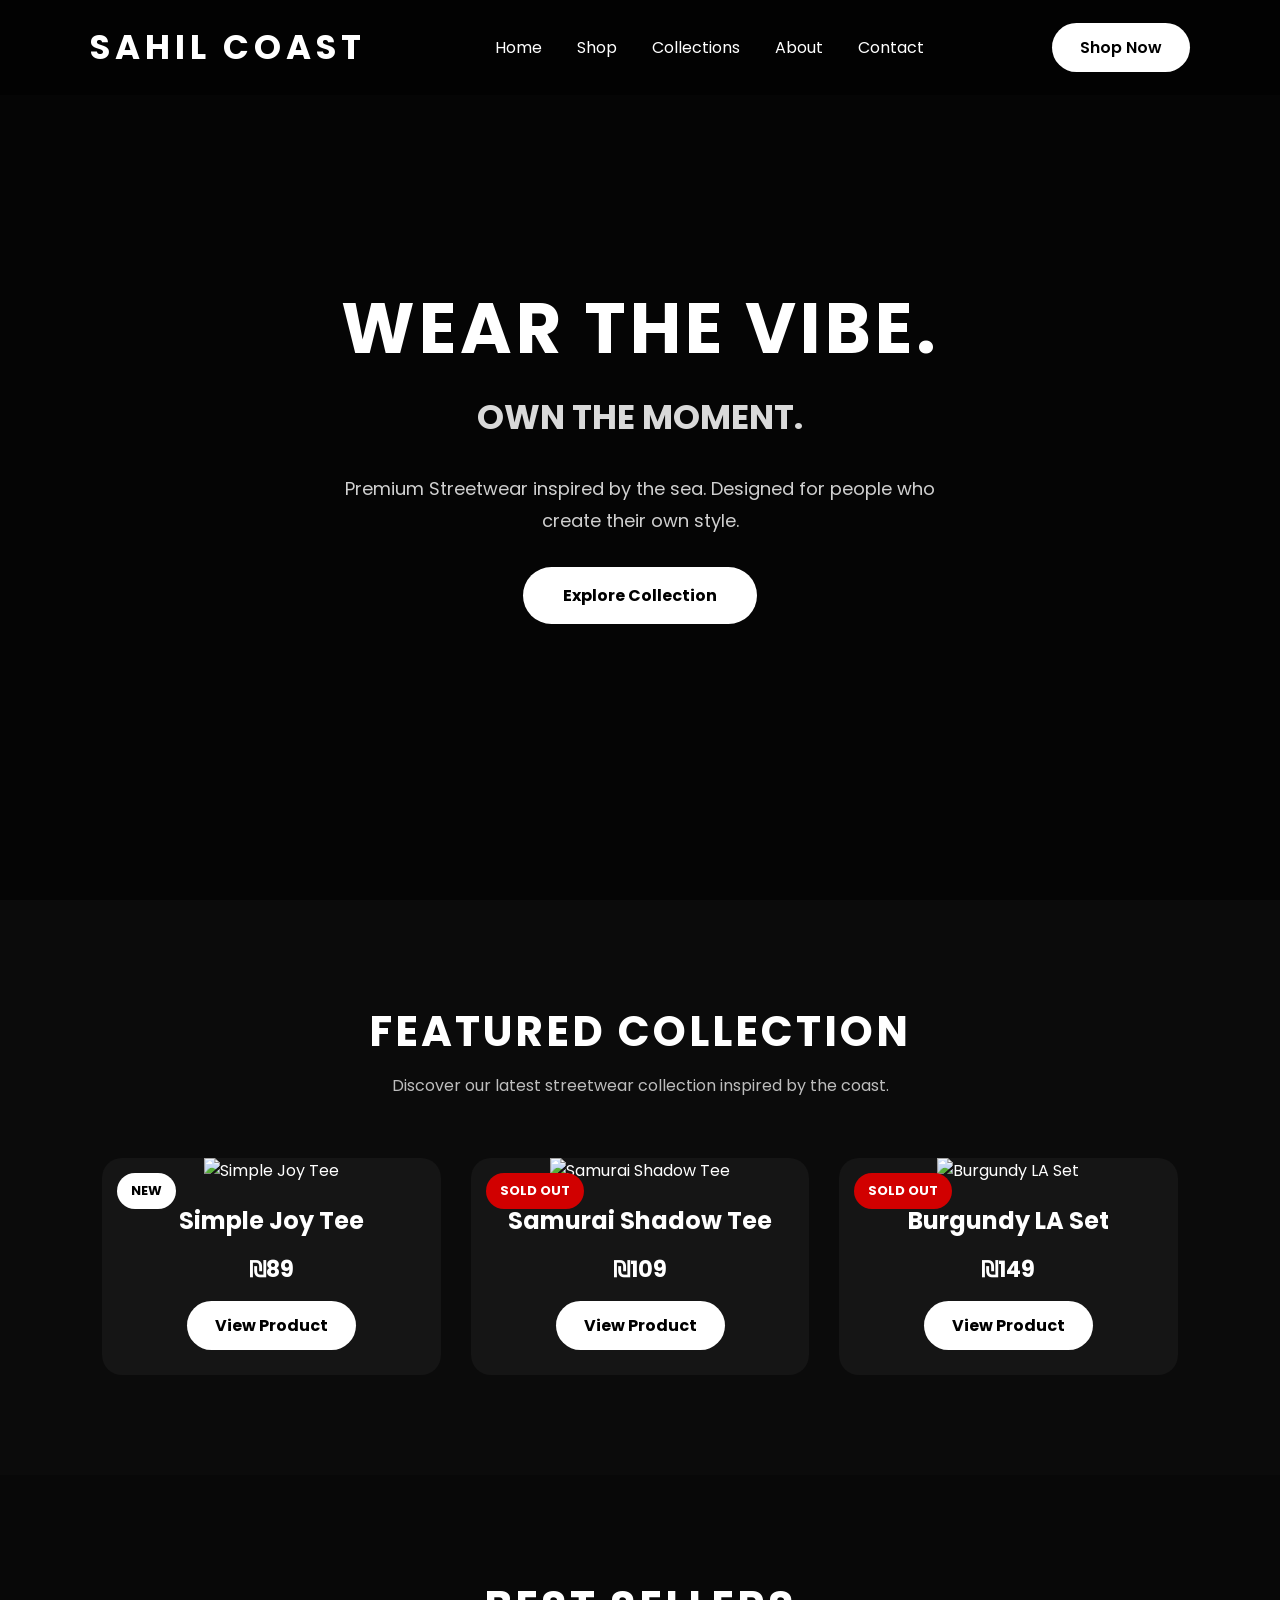
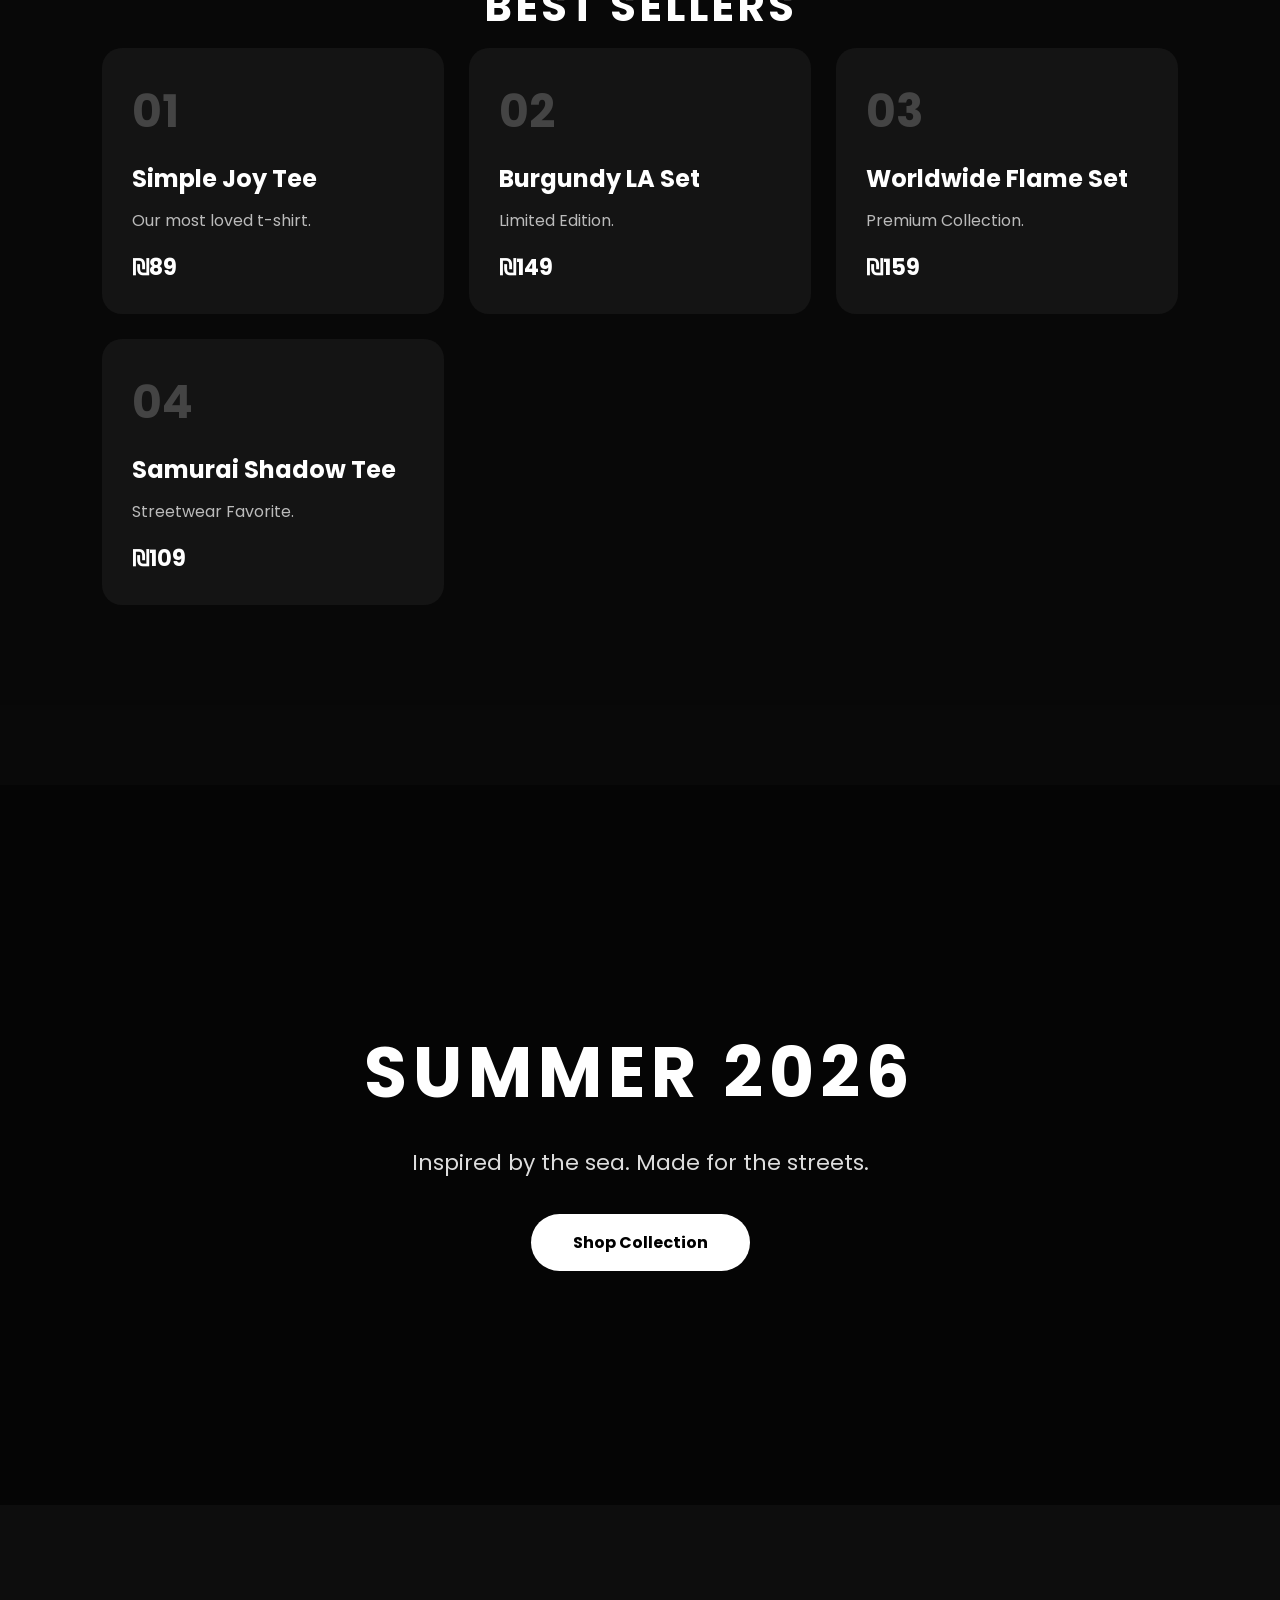
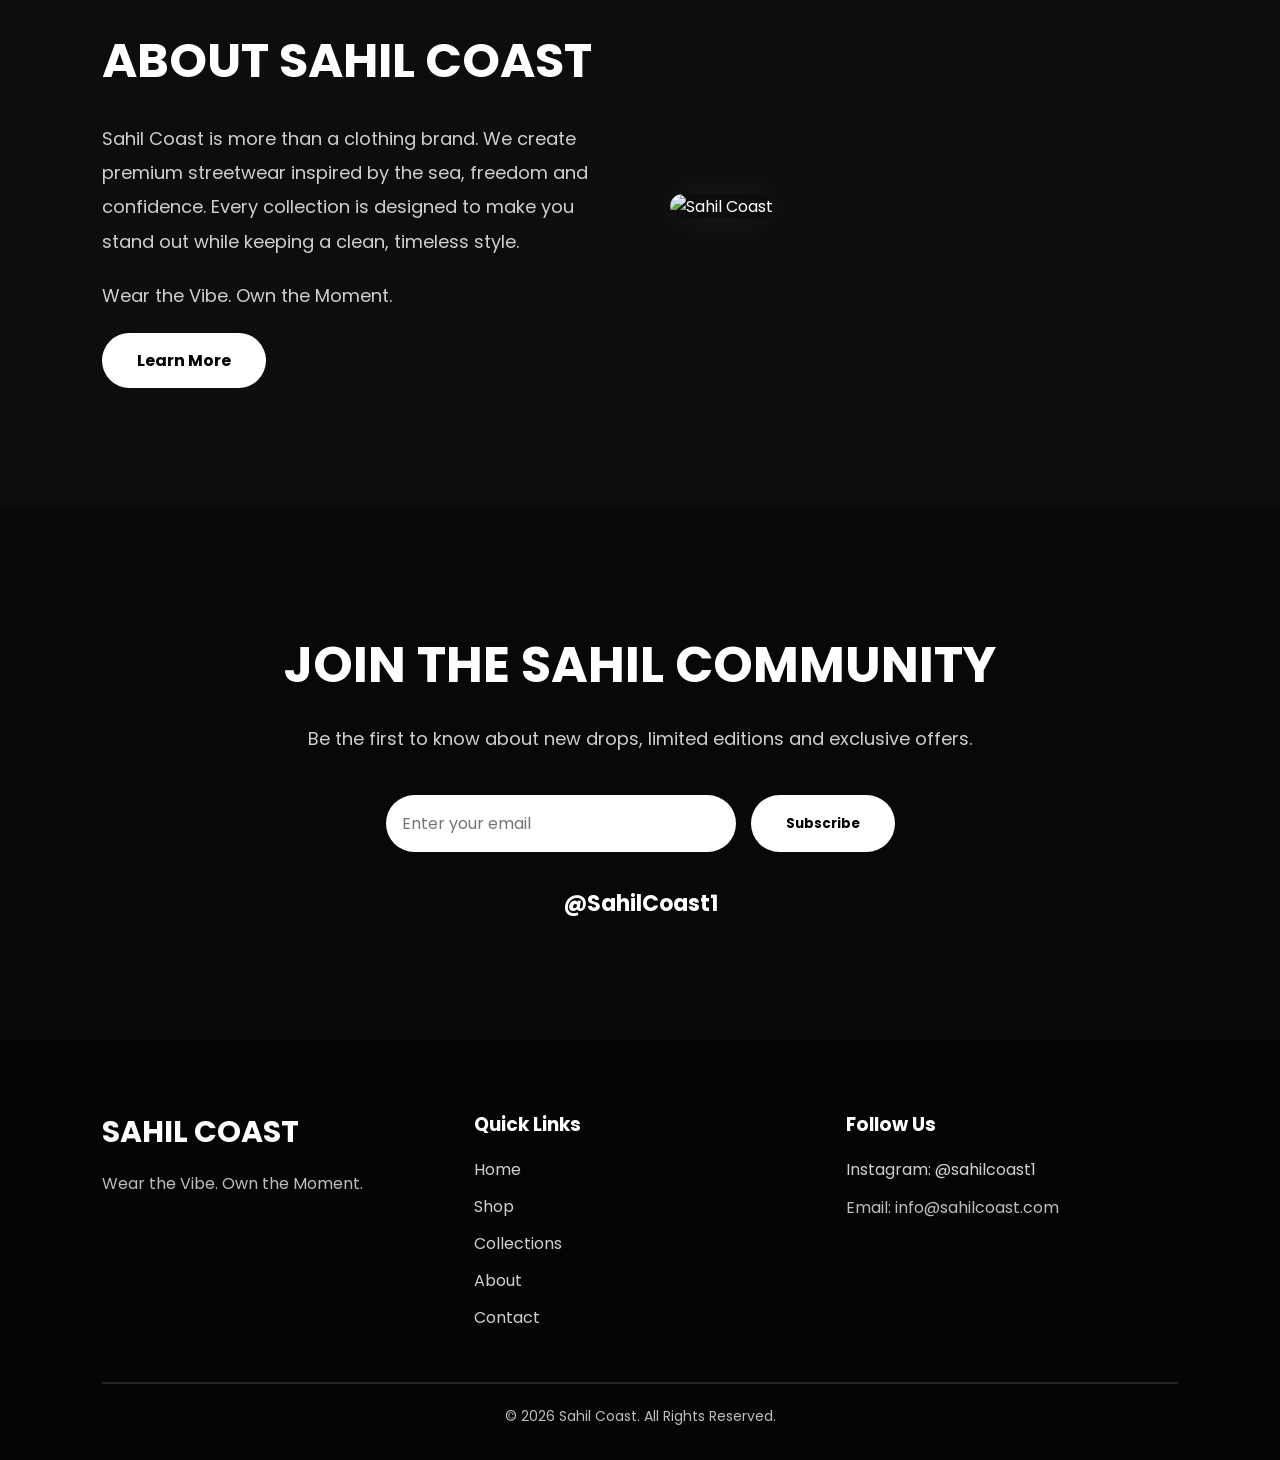
==== Index.html @ ac40639d "Create Index.html" ====
<!DOCTYPE html>
<html lang="en">

<head>
<meta charset="UTF-8">
<meta name="viewport" content="width=device-width, initial-scale=1.0">

<title>Sahil Coast | Wear the Vibe. Own the Moment.</title>

<link href="https://fonts.googleapis.com/css2?family=Poppins:wght@300;400;600;700&display=swap" rel="stylesheet">

<style>

*{
margin:0;
padding:0;
box-sizing:border-box;
font-family:'Poppins',sans-serif;
}

body{
background:#090909;
color:white;
overflow-x:hidden;
}


header{
position:fixed;
top:0;
left:0;
width:100%;
padding:22px 7%;
display:flex;
justify-content:space-between;
align-items:center;
background:rgba(0,0,0,.45);
backdrop-filter:blur(14px);
z-index:999;
}

.logo{

font-size:34px;
font-weight:700;
letter-spacing:5px;

}

.logo span{

color:#ffffff;

}

nav{

display:flex;
gap:35px;

}

nav a{

color:white;
text-decoration:none;
font-size:16px;
transition:.3s;

}

nav a:hover{

color:#cfcfcf;

}

.order-btn{

padding:12px 28px;
border-radius:40px;
background:white;
color:black;
text-decoration:none;
font-weight:600;
transition:.3s;

}

.order-btn:hover{

transform:scale(1.05);

}

</style>

</head>

<body>

<header>

<div class="logo">
SAHIL <span>COAST</span>
</div>

<nav>

<a href="index.html">Home</a>

<a href="shop.html">Shop</a>

<a href="collections.html">Collections</a>

<a href="about.html">About</a>

<a href="contact.html">Contact</a>

</nav>

<a class="order-btn" href="shop.html">

Shop Now

</a>

</header>
<section class="hero">

<video autoplay muted loop playsinline class="hero-video">

<source src="sea.mp4" type="video/mp4">

</video>

<div class="overlay"></div>

<div class="hero-content">

<h1>WEAR THE VIBE.</h1>

<h2>OWN THE MOMENT.</h2>

<p>

Premium Streetwear inspired by the sea.

Designed for people who create their own style.

</p>

<a href="shop.html" class="hero-btn">

Explore Collection

</a>

</div>

</section>

<style>

.hero{

height:100vh;

display:flex;

justify-content:center;

align-items:center;

position:relative;

overflow:hidden;

}

.hero-video{

position:absolute;

width:100%;

height:100%;

object-fit:cover;

z-index:-2;

}

.overlay{

position:absolute;

width:100%;

height:100%;

background:rgba(0,0,0,.45);

z-index:-1;

}

.hero-content{

text-align:center;

max-width:800px;

padding:20px;

}

.hero-content h1{

font-size:70px;

font-weight:700;

letter-spacing:4px;

}

.hero-content h2{

font-size:34px;

margin-top:10px;

color:#d9d9d9;

}

.hero-content p{

margin:30px auto;

font-size:18px;

line-height:1.8;

color:#d0d0d0;

max-width:650px;

}

.hero-btn{

display:inline-block;

padding:16px 40px;

background:white;

color:black;

text-decoration:none;

font-weight:bold;

border-radius:50px;

transition:.3s;

}

.hero-btn:hover{

transform:scale(1.05);

}

</style>
<section class="featured">

<h2 class="section-title">FEATURED COLLECTION</h2>

<p class="section-subtitle">
Discover our latest streetwear collection inspired by the coast.
</p>

<div class="featured-grid">

<div class="featured-card">

<div class="badge">NEW</div>

<img src="simplejoy1.jpg" alt="Simple Joy Tee">

<h3>Simple Joy Tee</h3>

<p class="price">₪89</p>

<a href="product.html" class="view-btn">
View Product
</a>

</div>

<div class="featured-card">

<div class="badge sold">SOLD OUT</div>

<img src="samurai1.jpg" alt="Samurai Shadow Tee">

<h3>Samurai Shadow Tee</h3>

<p class="price">₪109</p>

<a href="product.html" class="view-btn">
View Product
</a>

</div>

<div class="featured-card">

<div class="badge sold">SOLD OUT</div>

<img src="burgundy1.jpg" alt="Burgundy LA Set">

<h3>Burgundy LA Set</h3>

<p class="price">₪149</p>

<a href="product.html" class="view-btn">
View Product
</a>

</div>

</div>

</section>

<style>

.featured{

padding:100px 8%;

background:#0b0b0b;

}

.section-title{

text-align:center;

font-size:42px;

margin-bottom:10px;

letter-spacing:3px;

}

.section-subtitle{

text-align:center;

color:#bdbdbd;

margin-bottom:60px;

}

.featured-grid{

display:grid;

grid-template-columns:repeat(auto-fit,minmax(280px,1fr));

gap:30px;

}

.featured-card{

background:#151515;

border-radius:20px;

overflow:hidden;

text-align:center;

padding-bottom:25px;

transition:.35s;

position:relative;

}

.featured-card:hover{

transform:translateY(-8px);

}

.featured-card img{

width:100%;

height:380px;

object-fit:cover;

}

.badge{

position:absolute;

top:15px;

left:15px;

background:#ffffff;

color:#000;

padding:8px 14px;

border-radius:30px;

font-size:13px;

font-weight:bold;

}

.sold{

background:#d10000;

color:white;

}

.featured-card h3{

margin-top:20px;

font-size:24px;

}

.price{

font-size:22px;

margin:15px 0;

font-weight:bold;

}

.view-btn{

display:inline-block;

padding:12px 28px;

background:white;

color:black;

text-decoration:none;

border-radius:40px;

font-weight:bold;

transition:.3s;

}

.view-btn:hover{

transform:scale(1.05);

}

</style>
<section class="best-sellers">

<h2 class="section-title">BEST SELLERS</h2>

<div class="best-grid">

<div class="best-card">
<span class="number">01</span>
<h3>Simple Joy Tee</h3>
<p>Our most loved t-shirt.</p>
<span class="price">₪89</span>
</div>

<div class="best-card">
<span class="number">02</span>
<h3>Burgundy LA Set</h3>
<p>Limited Edition.</p>
<span class="price">₪149</span>
</div>

<div class="best-card">
<span class="number">03</span>
<h3>Worldwide Flame Set</h3>
<p>Premium Collection.</p>
<span class="price">₪159</span>
</div>

<div class="best-card">
<span class="number">04</span>
<h3>Samurai Shadow Tee</h3>
<p>Streetwear Favorite.</p>
<span class="price">₪109</span>
</div>

</div>

</section>

<style>

.best-sellers{

padding:100px 8%;

background:#080808;

}

.best-grid{

display:grid;

grid-template-columns:repeat(auto-fit,minmax(260px,1fr));

gap:25px;

}

.best-card{

background:#141414;

padding:30px;

border-radius:20px;

transition:.3s;

}

.best-card:hover{

transform:translateY(-8px);

}

.number{

font-size:45px;

font-weight:bold;

color:#444;

display:block;

margin-bottom:15px;

}

.best-card h3{

margin-bottom:12px;

font-size:24px;

}

.best-card p{

color:#bbb;

margin-bottom:18px;

}

.price{

font-size:22px;

font-weight:bold;

}

</style>
<section class="summer">

<div class="summer-overlay">

<h2>SUMMER 2026</h2>

<p>

Inspired by the sea.
Made for the streets.

</p>

<a href="shop.html" class="summer-btn">

Shop Collection

</a>

</div>

</section>

<style>

.summer{

height:80vh;

background:url("summer.jpg") center center/cover no-repeat;

display:flex;

justify-content:center;

align-items:center;

margin-top:80px;

position:relative;

}

.summer::before{

content:"";

position:absolute;

width:100%;

height:100%;

background:rgba(0,0,0,.45);

}

.summer-overlay{

position:relative;

text-align:center;

z-index:2;

}

.summer h2{

font-size:70px;

letter-spacing:6px;

margin-bottom:20px;

}

.summer p{

font-size:22px;

margin-bottom:35px;

color:#ddd;

}

.summer-btn{

display:inline-block;

padding:16px 42px;

background:white;

color:black;

text-decoration:none;

border-radius:50px;

font-weight:bold;

transition:.3s;

}

.summer-btn:hover{

transform:scale(1.08);

}

</style>
<section class="about">

<div class="about-text">

<h2>ABOUT SAHIL COAST</h2>

<p>

Sahil Coast is more than a clothing brand.

We create premium streetwear inspired by the sea, freedom and confidence.

Every collection is designed to make you stand out while keeping a clean, timeless style.

</p>

<p>

Wear the Vibe.
Own the Moment.

</p>

<a href="about.html" class="about-btn">

Learn More

</a>

</div>

<div class="about-image">

<img src="about.jpg" alt="Sahil Coast">

</div>

</section>

<style>

.about{

padding:120px 8%;

display:grid;

grid-template-columns:repeat(auto-fit,minmax(350px,1fr));

gap:60px;

align-items:center;

background:#0d0d0d;

}

.about-text h2{

font-size:48px;

margin-bottom:25px;

}

.about-text p{

line-height:1.9;

font-size:18px;

color:#cfcfcf;

margin-bottom:20px;

}

.about-btn{

display:inline-block;

padding:15px 35px;

background:white;

color:black;

text-decoration:none;

border-radius:40px;

font-weight:bold;

transition:.3s;

}

.about-btn:hover{

transform:scale(1.05);

}

.about-image img{

width:100%;

border-radius:20px;

box-shadow:0 0 40px rgba(255,255,255,.08);

}

</style>
<section class="community">

<h2>JOIN THE SAHIL COMMUNITY</h2>

<p>

Be the first to know about new drops, limited editions and exclusive offers.

</p>

<div class="newsletter">

<input type="email" placeholder="Enter your email">

<button>Subscribe</button>

</div>

<div class="social">

<a href="https://instagram.com/sahilcoast1" target="_blank">

@SahilCoast1

</a>

</div>

</section>

<style>

.community{

padding:120px 8%;

text-align:center;

background:#080808;

}

.community h2{

font-size:50px;

margin-bottom:20px;

}

.community p{

max-width:700px;

margin:auto;

font-size:18px;

color:#cfcfcf;

line-height:1.8;

margin-bottom:40px;

}

.newsletter{

display:flex;

justify-content:center;

flex-wrap:wrap;

gap:15px;

margin-bottom:35px;

}

.newsletter input{

width:350px;

max-width:90%;

padding:16px;

border:none;

border-radius:40px;

font-size:16px;

outline:none;

}

.newsletter button{

padding:16px 35px;

border:none;

border-radius:40px;

background:white;

color:black;

font-weight:bold;

cursor:pointer;

transition:.3s;

}

.newsletter button:hover{

transform:scale(1.05);

}

.social a{

color:white;

font-size:22px;

text-decoration:none;

font-weight:bold;

transition:.3s;

}

.social a:hover{

color:#d8d8d8;

}

</style>
<footer class="footer">

<div class="footer-container">

<div class="footer-logo">

<h2>SAHIL COAST</h2>

<p>Wear the Vibe. Own the Moment.</p>

</div>

<div class="footer-links">

<h3>Quick Links</h3>

<a href="index.html">Home</a>

<a href="shop.html">Shop</a>

<a href="collections.html">Collections</a>

<a href="about.html">About</a>

<a href="contact.html">Contact</a>

</div>

<div class="footer-contact">

<h3>Follow Us</h3>

<a href="https://instagram.com/sahilcoast1" target="_blank">

Instagram: @sahilcoast1

</a>

<p>Email: info@sahilcoast.com</p>

</div>

</div>

<hr>

<p class="copyright">

© 2026 Sahil Coast. All Rights Reserved.

</p>

</footer>

<style>

.footer{

background:#050505;

padding:70px 8% 30px;

}

.footer-container{

display:grid;

grid-template-columns:repeat(auto-fit,minmax(250px,1fr));

gap:40px;

margin-bottom:40px;

}

.footer h2{

font-size:30px;

margin-bottom:15px;

}

.footer h3{

margin-bottom:18px;

}

.footer a{

display:block;

color:#d0d0d0;

text-decoration:none;

margin-bottom:12px;

transition:.3s;

}

.footer a:hover{

color:white;

}

.footer p{

color:#bdbdbd;

line-height:1.8;

}

hr{

border:1px solid #222;

margin-bottom:20px;

}

.copyright{

text-align:center;

font-size:14px;

color:#777;

}

</style>

</body>
</html>
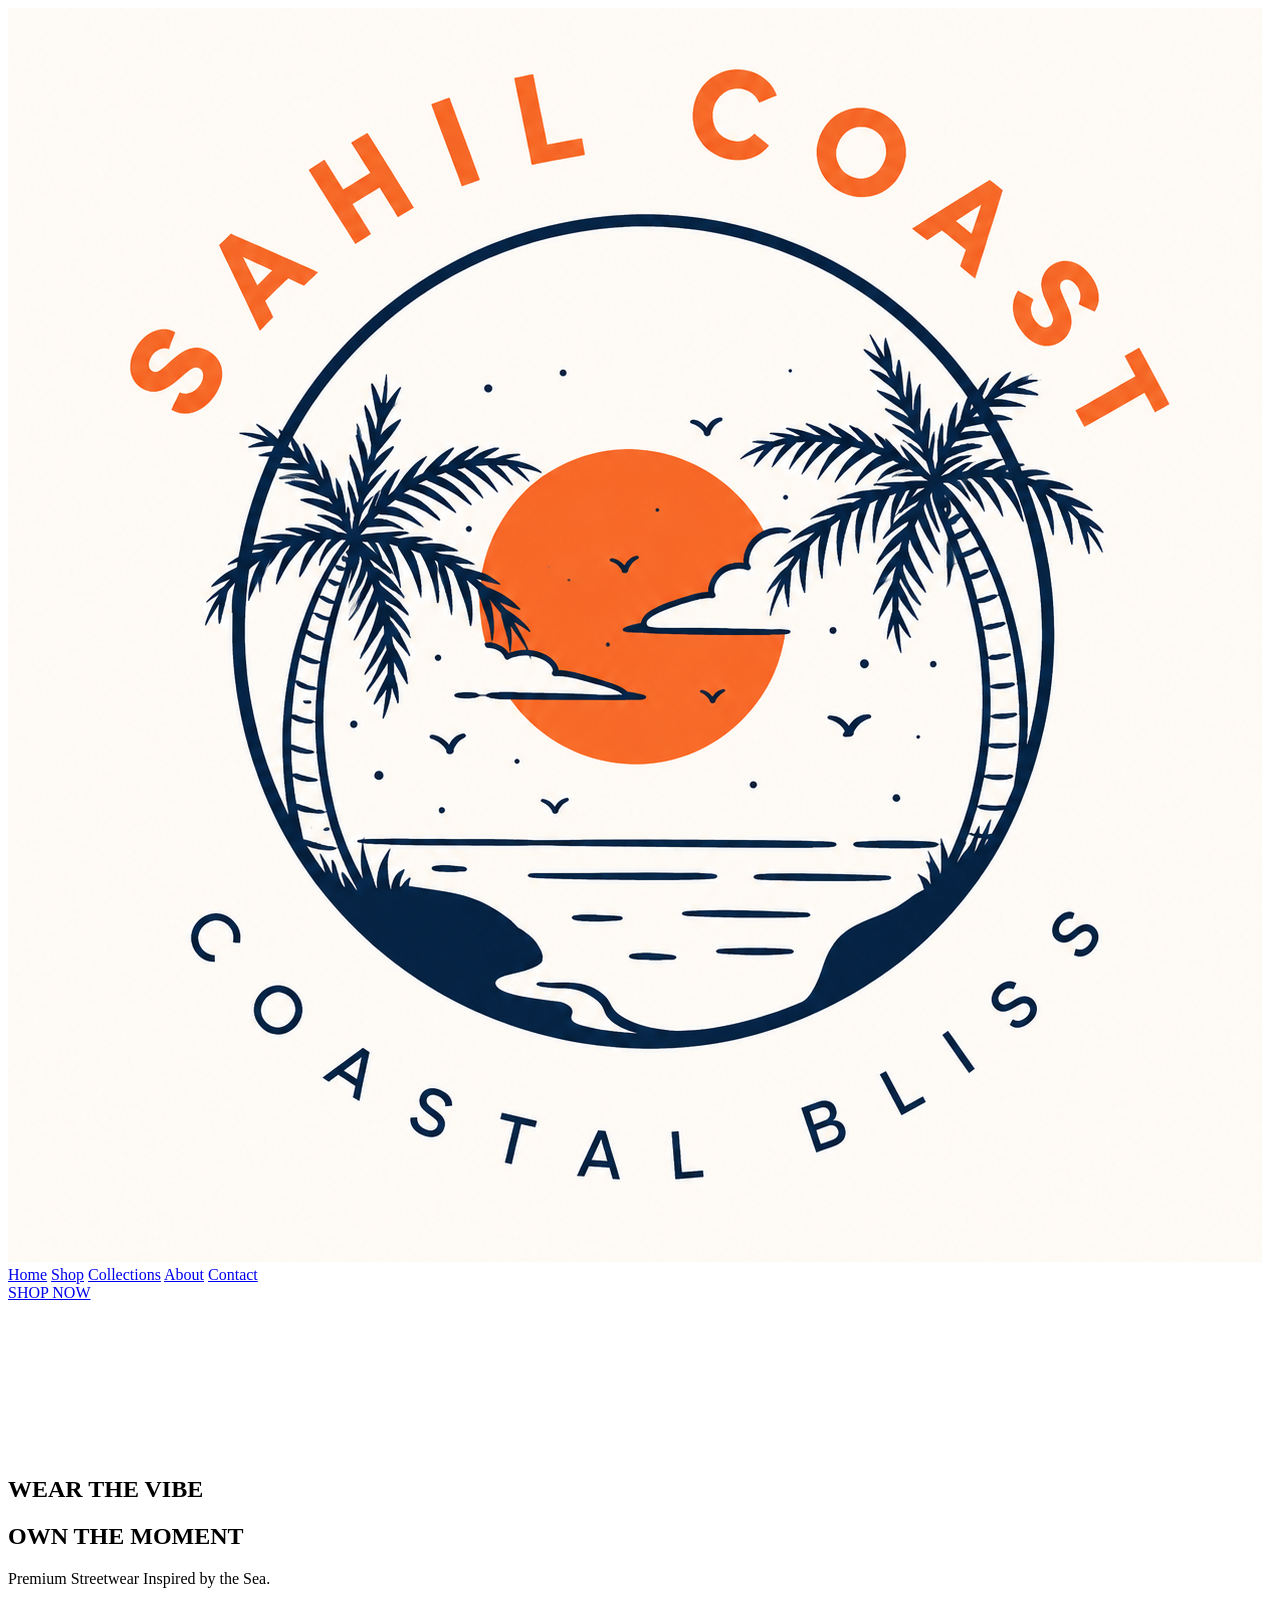
==== commit f41c0f1b: "Create Index.html" ====
--- a/Index.html
+++ b/Index.html
@@ -2,135 +2,63 @@
 <html lang="en">
 
 <head>
+
 <meta charset="UTF-8">
 <meta name="viewport" content="width=device-width, initial-scale=1.0">
 
 <title>Sahil Coast | Wear the Vibe. Own the Moment.</title>
 
-<link href="https://fonts.googleapis.com/css2?family=Poppins:wght@300;400;600;700&display=swap" rel="stylesheet">
+<link rel="preconnect" href="https://fonts.googleapis.com">
 
-<style>
+<link rel="preconnect" href="https://fonts.gstatic.com" crossorigin>
 
-*{
-margin:0;
-padding:0;
-box-sizing:border-box;
-font-family:'Poppins',sans-serif;
-}
+<link href="https://fonts.googleapis.com/css2?family=Poppins:wght@300;400;500;600;700;800&family=Bebas+Neue&display=swap" rel="stylesheet">
 
-body{
-background:#090909;
-color:white;
-overflow-x:hidden;
-}
-
-
-header{
-position:fixed;
-top:0;
-left:0;
-width:100%;
-padding:22px 7%;
-display:flex;
-justify-content:space-between;
-align-items:center;
-background:rgba(0,0,0,.45);
-backdrop-filter:blur(14px);
-z-index:999;
-}
-
-.logo{
-
-font-size:34px;
-font-weight:700;
-letter-spacing:5px;
-
-}
-
-.logo span{
-
-color:#ffffff;
-
-}
-
-nav{
-
-display:flex;
-gap:35px;
-
-}
-
-nav a{
-
-color:white;
-text-decoration:none;
-font-size:16px;
-transition:.3s;
-
-}
-
-nav a:hover{
-
-color:#cfcfcf;
-
-}
-
-.order-btn{
-
-padding:12px 28px;
-border-radius:40px;
-background:white;
-color:black;
-text-decoration:none;
-font-weight:600;
-transition:.3s;
-
-}
-
-.order-btn:hover{
-
-transform:scale(1.05);
-
-}
-
-</style>
+<link rel="stylesheet" href="style.css">
 
 </head>
 
 <body>
 
+<!-- HEADER -->
+
 <header>
 
 <div class="logo">
-SAHIL <span>COAST</span>
+
+<img src="F301E7F9-D0C0-44EE-8F2B-51620FB9A66B.png" alt="Sahil Coast">
+
 </div>
 
 <nav>
 
-<a href="index.html">Home</a>
+<a href="#">Home</a>
 
-<a href="shop.html">Shop</a>
+<a href="#">Shop</a>
 
-<a href="collections.html">Collections</a>
+<a href="#">Collections</a>
 
-<a href="about.html">About</a>
+<a href="#">About</a>
 
-<a href="contact.html">Contact</a>
+<a href="#">Contact</a>
 
 </nav>
 
-<a class="order-btn" href="shop.html">
+<a href="#" class="shop-btn">
 
-Shop Now
+SHOP NOW
 
 </a>
 
 </header>
+
+<!-- HERO -->
+
 <section class="hero">
 
-<video autoplay muted loop playsinline class="hero-video">
+<video autoplay muted loop playsinline>
 
-<source src="sea.mp4" type="video/mp4">
+<source src="watermark.mov" type="video/mp4">
 
 </video>
 
@@ -138,983 +66,30 @@
 
 <div class="hero-content">
 
-<h1>WEAR THE VIBE.</h1>
+<h1>
 
-<h2>OWN THE MOMENT.</h2>
+WEAR THE VIBE
+
+</h1>
+
+<h2>
+
+OWN THE MOMENT
+
+</h2>
 
 <p>
 
-Premium Streetwear inspired by the sea.
-
-Designed for people who create their own style.
+Premium Streetwear Inspired by the Sea.
 
 </p>
 
-<a href="shop.html" class="hero-btn">
+<a href="#offers" class="hero-btn">
 
-Explore Collection
+SHOP NOW
 
 </a>
 
 </div>
 
 </section>
-
-<style>
-
-.hero{
-
-height:100vh;
-
-display:flex;
-
-justify-content:center;
-
-align-items:center;
-
-position:relative;
-
-overflow:hidden;
-
-}
-
-.hero-video{
-
-position:absolute;
-
-width:100%;
-
-height:100%;
-
-object-fit:cover;
-
-z-index:-2;
-
-}
-
-.overlay{
-
-position:absolute;
-
-width:100%;
-
-height:100%;
-
-background:rgba(0,0,0,.45);
-
-z-index:-1;
-
-}
-
-.hero-content{
-
-text-align:center;
-
-max-width:800px;
-
-padding:20px;
-
-}
-
-.hero-content h1{
-
-font-size:70px;
-
-font-weight:700;
-
-letter-spacing:4px;
-
-}
-
-.hero-content h2{
-
-font-size:34px;
-
-margin-top:10px;
-
-color:#d9d9d9;
-
-}
-
-.hero-content p{
-
-margin:30px auto;
-
-font-size:18px;
-
-line-height:1.8;
-
-color:#d0d0d0;
-
-max-width:650px;
-
-}
-
-.hero-btn{
-
-display:inline-block;
-
-padding:16px 40px;
-
-background:white;
-
-color:black;
-
-text-decoration:none;
-
-font-weight:bold;
-
-border-radius:50px;
-
-transition:.3s;
-
-}
-
-.hero-btn:hover{
-
-transform:scale(1.05);
-
-}
-
-</style>
-<section class="featured">
-
-<h2 class="section-title">FEATURED COLLECTION</h2>
-
-<p class="section-subtitle">
-Discover our latest streetwear collection inspired by the coast.
-</p>
-
-<div class="featured-grid">
-
-<div class="featured-card">
-
-<div class="badge">NEW</div>
-
-<img src="simplejoy1.jpg" alt="Simple Joy Tee">
-
-<h3>Simple Joy Tee</h3>
-
-<p class="price">₪89</p>
-
-<a href="product.html" class="view-btn">
-View Product
-</a>
-
-</div>
-
-<div class="featured-card">
-
-<div class="badge sold">SOLD OUT</div>
-
-<img src="samurai1.jpg" alt="Samurai Shadow Tee">
-
-<h3>Samurai Shadow Tee</h3>
-
-<p class="price">₪109</p>
-
-<a href="product.html" class="view-btn">
-View Product
-</a>
-
-</div>
-
-<div class="featured-card">
-
-<div class="badge sold">SOLD OUT</div>
-
-<img src="burgundy1.jpg" alt="Burgundy LA Set">
-
-<h3>Burgundy LA Set</h3>
-
-<p class="price">₪149</p>
-
-<a href="product.html" class="view-btn">
-View Product
-</a>
-
-</div>
-
-</div>
-
-</section>
-
-<style>
-
-.featured{
-
-padding:100px 8%;
-
-background:#0b0b0b;
-
-}
-
-.section-title{
-
-text-align:center;
-
-font-size:42px;
-
-margin-bottom:10px;
-
-letter-spacing:3px;
-
-}
-
-.section-subtitle{
-
-text-align:center;
-
-color:#bdbdbd;
-
-margin-bottom:60px;
-
-}
-
-.featured-grid{
-
-display:grid;
-
-grid-template-columns:repeat(auto-fit,minmax(280px,1fr));
-
-gap:30px;
-
-}
-
-.featured-card{
-
-background:#151515;
-
-border-radius:20px;
-
-overflow:hidden;
-
-text-align:center;
-
-padding-bottom:25px;
-
-transition:.35s;
-
-position:relative;
-
-}
-
-.featured-card:hover{
-
-transform:translateY(-8px);
-
-}
-
-.featured-card img{
-
-width:100%;
-
-height:380px;
-
-object-fit:cover;
-
-}
-
-.badge{
-
-position:absolute;
-
-top:15px;
-
-left:15px;
-
-background:#ffffff;
-
-color:#000;
-
-padding:8px 14px;
-
-border-radius:30px;
-
-font-size:13px;
-
-font-weight:bold;
-
-}
-
-.sold{
-
-background:#d10000;
-
-color:white;
-
-}
-
-.featured-card h3{
-
-margin-top:20px;
-
-font-size:24px;
-
-}
-
-.price{
-
-font-size:22px;
-
-margin:15px 0;
-
-font-weight:bold;
-
-}
-
-.view-btn{
-
-display:inline-block;
-
-padding:12px 28px;
-
-background:white;
-
-color:black;
-
-text-decoration:none;
-
-border-radius:40px;
-
-font-weight:bold;
-
-transition:.3s;
-
-}
-
-.view-btn:hover{
-
-transform:scale(1.05);
-
-}
-
-</style>
-<section class="best-sellers">
-
-<h2 class="section-title">BEST SELLERS</h2>
-
-<div class="best-grid">
-
-<div class="best-card">
-<span class="number">01</span>
-<h3>Simple Joy Tee</h3>
-<p>Our most loved t-shirt.</p>
-<span class="price">₪89</span>
-</div>
-
-<div class="best-card">
-<span class="number">02</span>
-<h3>Burgundy LA Set</h3>
-<p>Limited Edition.</p>
-<span class="price">₪149</span>
-</div>
-
-<div class="best-card">
-<span class="number">03</span>
-<h3>Worldwide Flame Set</h3>
-<p>Premium Collection.</p>
-<span class="price">₪159</span>
-</div>
-
-<div class="best-card">
-<span class="number">04</span>
-<h3>Samurai Shadow Tee</h3>
-<p>Streetwear Favorite.</p>
-<span class="price">₪109</span>
-</div>
-
-</div>
-
-</section>
-
-<style>
-
-.best-sellers{
-
-padding:100px 8%;
-
-background:#080808;
-
-}
-
-.best-grid{
-
-display:grid;
-
-grid-template-columns:repeat(auto-fit,minmax(260px,1fr));
-
-gap:25px;
-
-}
-
-.best-card{
-
-background:#141414;
-
-padding:30px;
-
-border-radius:20px;
-
-transition:.3s;
-
-}
-
-.best-card:hover{
-
-transform:translateY(-8px);
-
-}
-
-.number{
-
-font-size:45px;
-
-font-weight:bold;
-
-color:#444;
-
-display:block;
-
-margin-bottom:15px;
-
-}
-
-.best-card h3{
-
-margin-bottom:12px;
-
-font-size:24px;
-
-}
-
-.best-card p{
-
-color:#bbb;
-
-margin-bottom:18px;
-
-}
-
-.price{
-
-font-size:22px;
-
-font-weight:bold;
-
-}
-
-</style>
-<section class="summer">
-
-<div class="summer-overlay">
-
-<h2>SUMMER 2026</h2>
-
-<p>
-
-Inspired by the sea.
-Made for the streets.
-
-</p>
-
-<a href="shop.html" class="summer-btn">
-
-Shop Collection
-
-</a>
-
-</div>
-
-</section>
-
-<style>
-
-.summer{
-
-height:80vh;
-
-background:url("summer.jpg") center center/cover no-repeat;
-
-display:flex;
-
-justify-content:center;
-
-align-items:center;
-
-margin-top:80px;
-
-position:relative;
-
-}
-
-.summer::before{
-
-content:"";
-
-position:absolute;
-
-width:100%;
-
-height:100%;
-
-background:rgba(0,0,0,.45);
-
-}
-
-.summer-overlay{
-
-position:relative;
-
-text-align:center;
-
-z-index:2;
-
-}
-
-.summer h2{
-
-font-size:70px;
-
-letter-spacing:6px;
-
-margin-bottom:20px;
-
-}
-
-.summer p{
-
-font-size:22px;
-
-margin-bottom:35px;
-
-color:#ddd;
-
-}
-
-.summer-btn{
-
-display:inline-block;
-
-padding:16px 42px;
-
-background:white;
-
-color:black;
-
-text-decoration:none;
-
-border-radius:50px;
-
-font-weight:bold;
-
-transition:.3s;
-
-}
-
-.summer-btn:hover{
-
-transform:scale(1.08);
-
-}
-
-</style>
-<section class="about">
-
-<div class="about-text">
-
-<h2>ABOUT SAHIL COAST</h2>
-
-<p>
-
-Sahil Coast is more than a clothing brand.
-
-We create premium streetwear inspired by the sea, freedom and confidence.
-
-Every collection is designed to make you stand out while keeping a clean, timeless style.
-
-</p>
-
-<p>
-
-Wear the Vibe.
-Own the Moment.
-
-</p>
-
-<a href="about.html" class="about-btn">
-
-Learn More
-
-</a>
-
-</div>
-
-<div class="about-image">
-
-<img src="about.jpg" alt="Sahil Coast">
-
-</div>
-
-</section>
-
-<style>
-
-.about{
-
-padding:120px 8%;
-
-display:grid;
-
-grid-template-columns:repeat(auto-fit,minmax(350px,1fr));
-
-gap:60px;
-
-align-items:center;
-
-background:#0d0d0d;
-
-}
-
-.about-text h2{
-
-font-size:48px;
-
-margin-bottom:25px;
-
-}
-
-.about-text p{
-
-line-height:1.9;
-
-font-size:18px;
-
-color:#cfcfcf;
-
-margin-bottom:20px;
-
-}
-
-.about-btn{
-
-display:inline-block;
-
-padding:15px 35px;
-
-background:white;
-
-color:black;
-
-text-decoration:none;
-
-border-radius:40px;
-
-font-weight:bold;
-
-transition:.3s;
-
-}
-
-.about-btn:hover{
-
-transform:scale(1.05);
-
-}
-
-.about-image img{
-
-width:100%;
-
-border-radius:20px;
-
-box-shadow:0 0 40px rgba(255,255,255,.08);
-
-}
-
-</style>
-<section class="community">
-
-<h2>JOIN THE SAHIL COMMUNITY</h2>
-
-<p>
-
-Be the first to know about new drops, limited editions and exclusive offers.
-
-</p>
-
-<div class="newsletter">
-
-<input type="email" placeholder="Enter your email">
-
-<button>Subscribe</button>
-
-</div>
-
-<div class="social">
-
-<a href="https://instagram.com/sahilcoast1" target="_blank">
-
-@SahilCoast1
-
-</a>
-
-</div>
-
-</section>
-
-<style>
-
-.community{
-
-padding:120px 8%;
-
-text-align:center;
-
-background:#080808;
-
-}
-
-.community h2{
-
-font-size:50px;
-
-margin-bottom:20px;
-
-}
-
-.community p{
-
-max-width:700px;
-
-margin:auto;
-
-font-size:18px;
-
-color:#cfcfcf;
-
-line-height:1.8;
-
-margin-bottom:40px;
-
-}
-
-.newsletter{
-
-display:flex;
-
-justify-content:center;
-
-flex-wrap:wrap;
-
-gap:15px;
-
-margin-bottom:35px;
-
-}
-
-.newsletter input{
-
-width:350px;
-
-max-width:90%;
-
-padding:16px;
-
-border:none;
-
-border-radius:40px;
-
-font-size:16px;
-
-outline:none;
-
-}
-
-.newsletter button{
-
-padding:16px 35px;
-
-border:none;
-
-border-radius:40px;
-
-background:white;
-
-color:black;
-
-font-weight:bold;
-
-cursor:pointer;
-
-transition:.3s;
-
-}
-
-.newsletter button:hover{
-
-transform:scale(1.05);
-
-}
-
-.social a{
-
-color:white;
-
-font-size:22px;
-
-text-decoration:none;
-
-font-weight:bold;
-
-transition:.3s;
-
-}
-
-.social a:hover{
-
-color:#d8d8d8;
-
-}
-
-</style>
-<footer class="footer">
-
-<div class="footer-container">
-
-<div class="footer-logo">
-
-<h2>SAHIL COAST</h2>
-
-<p>Wear the Vibe. Own the Moment.</p>
-
-</div>
-
-<div class="footer-links">
-
-<h3>Quick Links</h3>
-
-<a href="index.html">Home</a>
-
-<a href="shop.html">Shop</a>
-
-<a href="collections.html">Collections</a>
-
-<a href="about.html">About</a>
-
-<a href="contact.html">Contact</a>
-
-</div>
-
-<div class="footer-contact">
-
-<h3>Follow Us</h3>
-
-<a href="https://instagram.com/sahilcoast1" target="_blank">
-
-Instagram: @sahilcoast1
-
-</a>
-
-<p>Email: info@sahilcoast.com</p>
-
-</div>
-
-</div>
-
-<hr>
-
-<p class="copyright">
-
-© 2026 Sahil Coast. All Rights Reserved.
-
-</p>
-
-</footer>
-
-<style>
-
-.footer{
-
-background:#050505;
-
-padding:70px 8% 30px;
-
-}
-
-.footer-container{
-
-display:grid;
-
-grid-template-columns:repeat(auto-fit,minmax(250px,1fr));
-
-gap:40px;
-
-margin-bottom:40px;
-
-}
-
-.footer h2{
-
-font-size:30px;
-
-margin-bottom:15px;
-
-}
-
-.footer h3{
-
-margin-bottom:18px;
-
-}
-
-.footer a{
-
-display:block;
-
-color:#d0d0d0;
-
-text-decoration:none;
-
-margin-bottom:12px;
-
-transition:.3s;
-
-}
-
-.footer a:hover{
-
-color:white;
-
-}
-
-.footer p{
-
-color:#bdbdbd;
-
-line-height:1.8;
-
-}
-
-hr{
-
-border:1px solid #222;
-
-margin-bottom:20px;
-
-}
-
-.copyright{
-
-text-align:center;
-
-font-size:14px;
-
-color:#777;
-
-}
-
-</style>
-
-</body>
-</html>
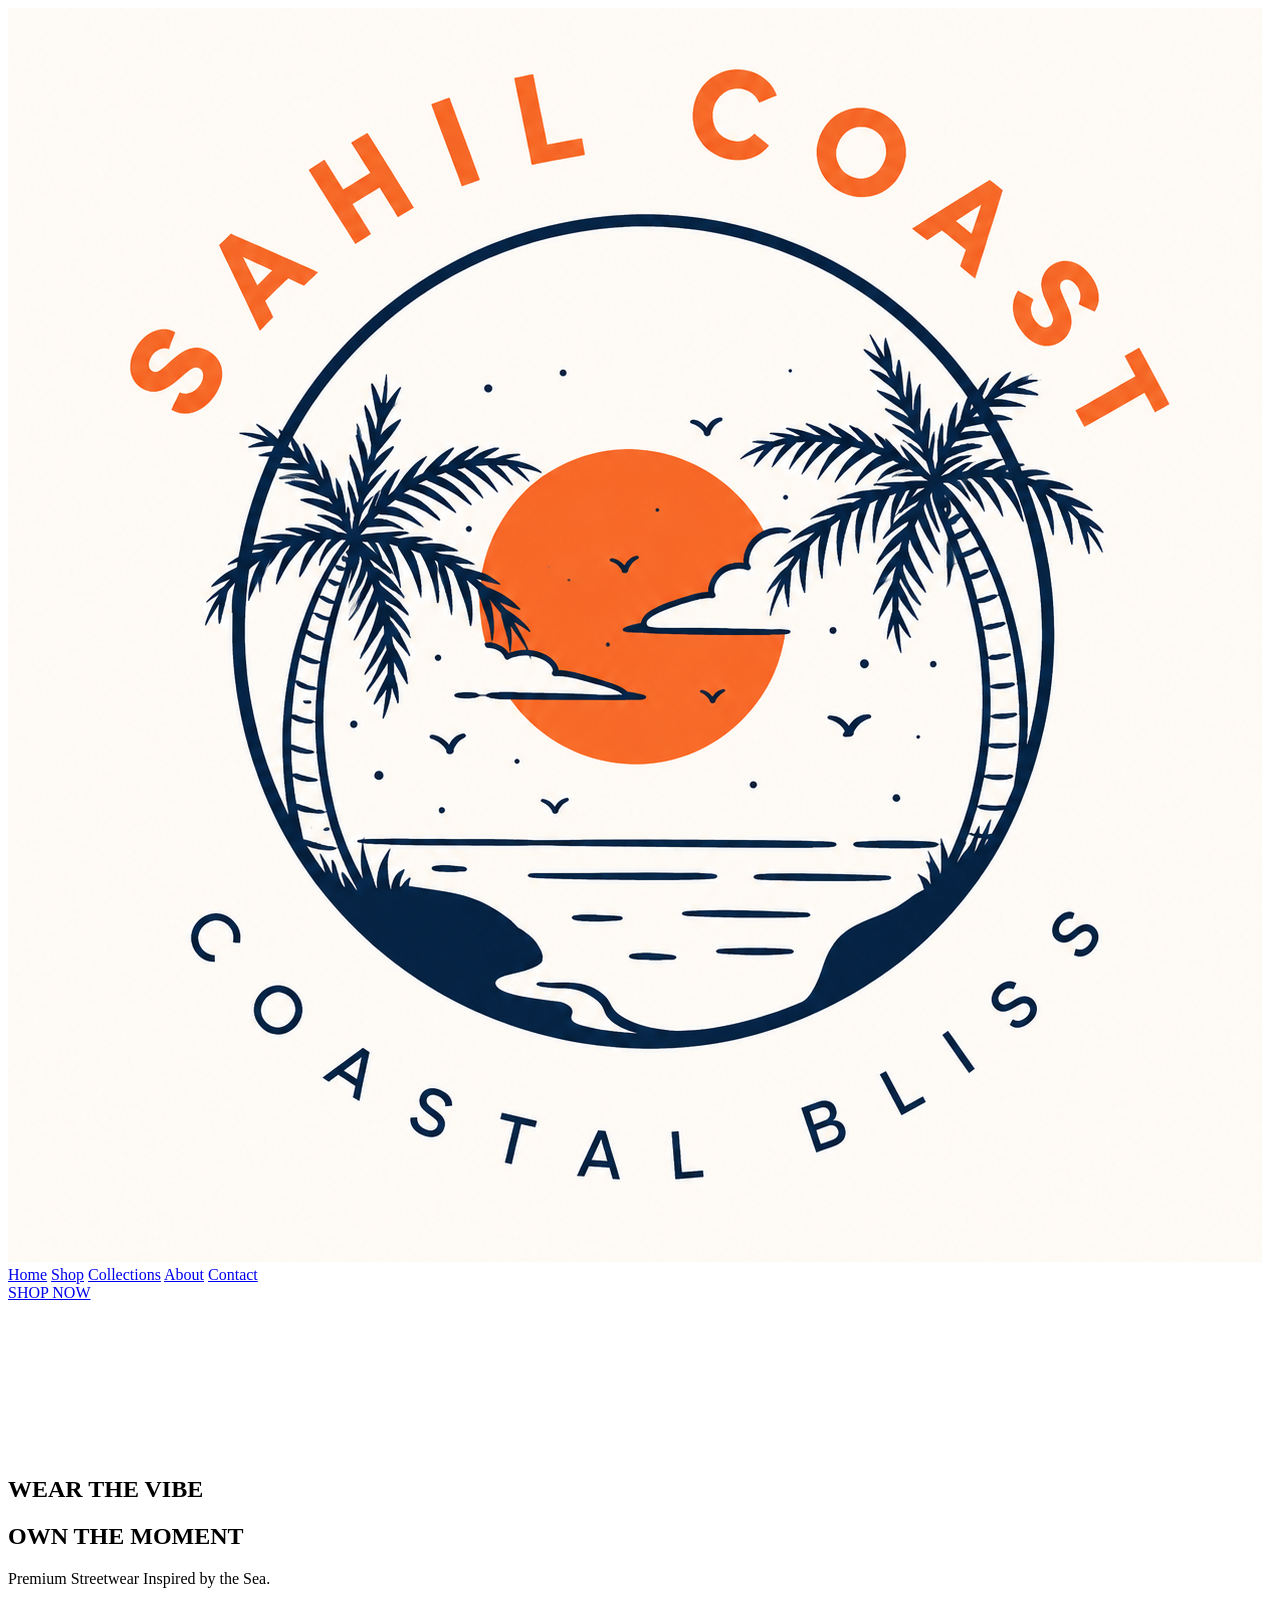
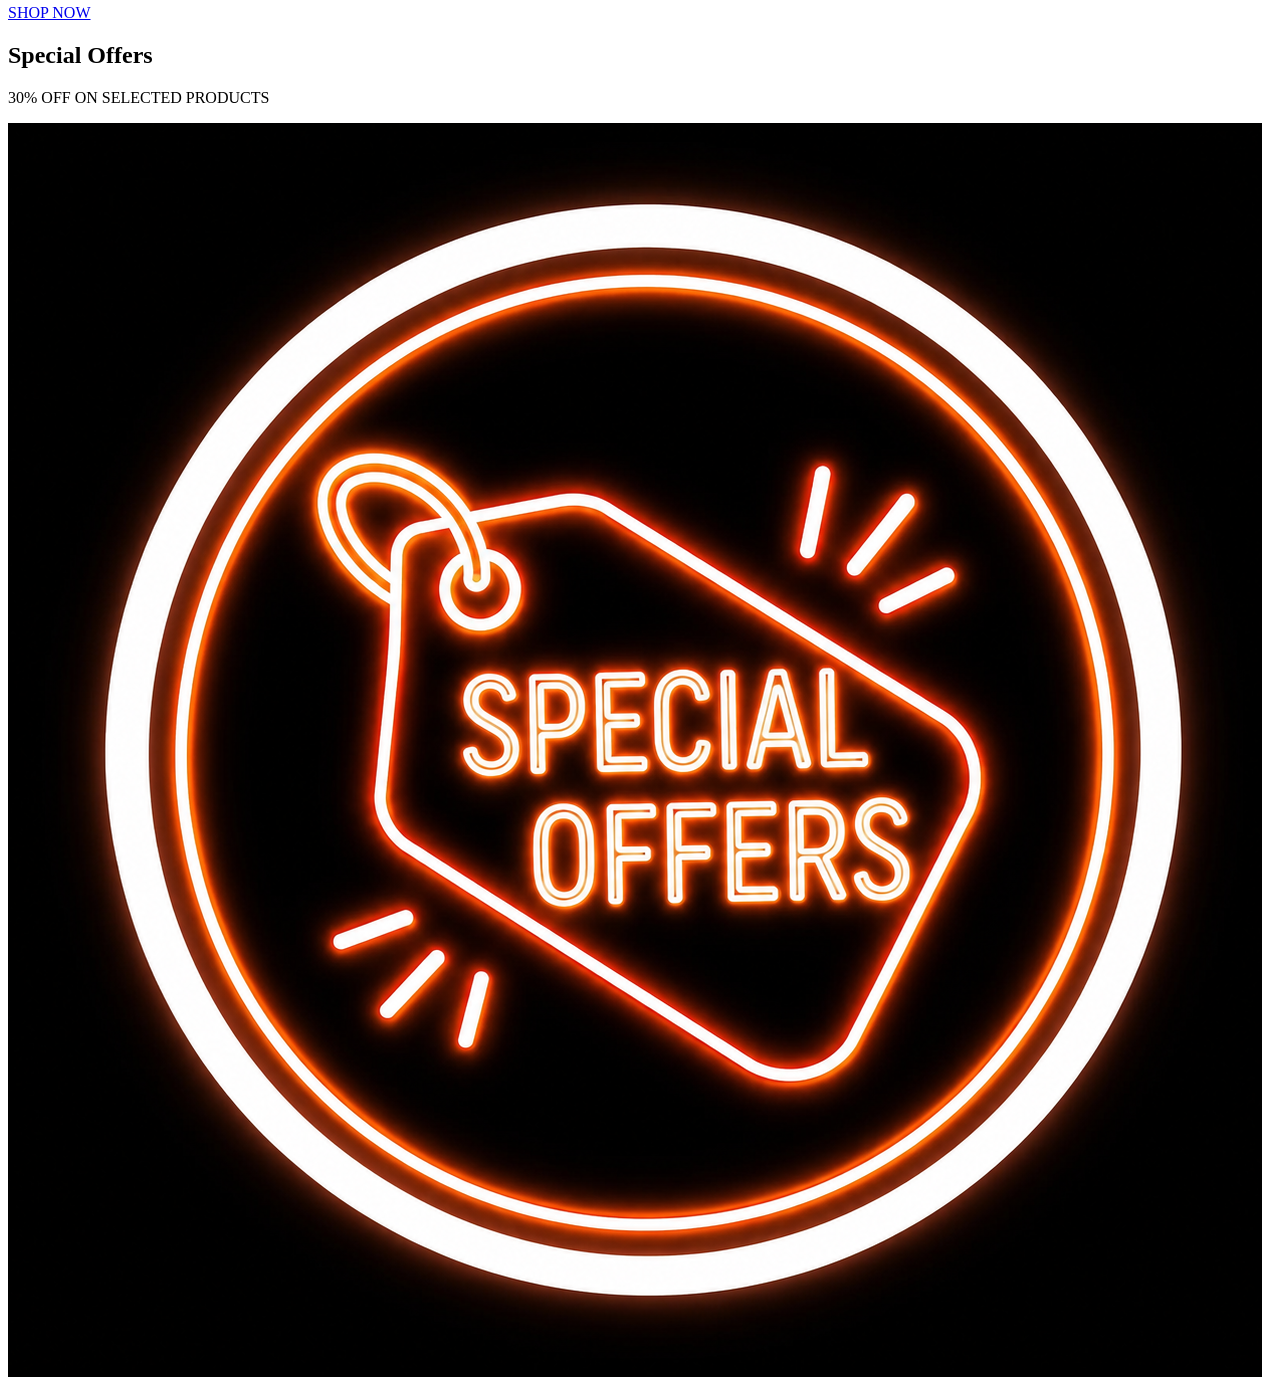
==== commit f7173c7a: "Update Index.html" ====
--- a/Index.html
+++ b/Index.html
@@ -93,3 +93,12 @@
 </div>
 
 </section>
+<section id="offers">
+
+<h2>Special Offers</h2>
+
+<p>30% OFF ON SELECTED PRODUCTS</p>
+
+<img src="2565CAC0-0532-4B04-B97E-EBEEC9DE35C2.png" alt="Special Offers">
+
+</section>  
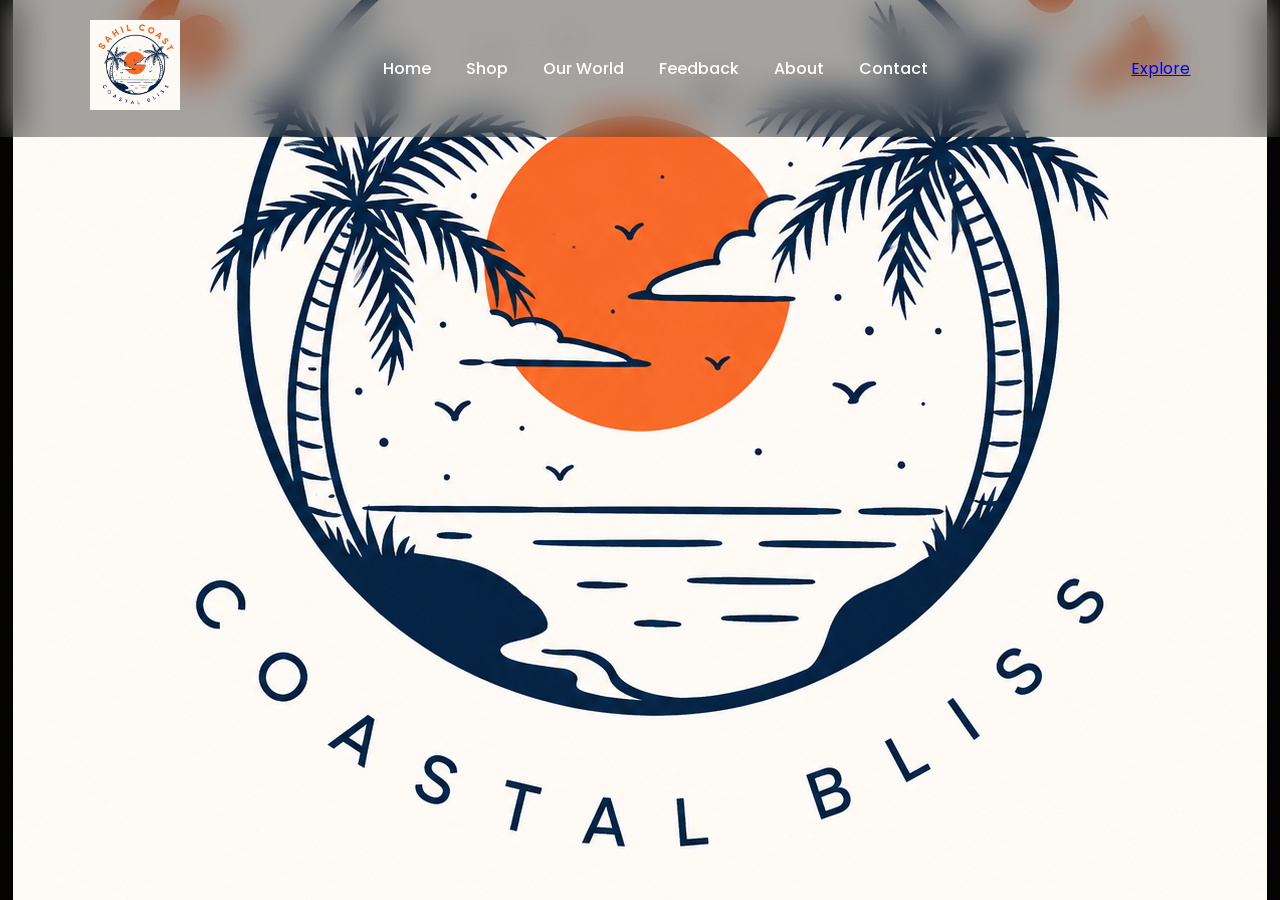
==== commit 4c1f3720: "Create Index.html" ====
--- a/Index.html
+++ b/Index.html
@@ -4,15 +4,16 @@
 <head>
 
 <meta charset="UTF-8">
+
 <meta name="viewport" content="width=device-width, initial-scale=1.0">
 
-<title>Sahil Coast | Wear the Vibe. Own the Moment.</title>
+<title>Sahil Coast | Wear The Vibe</title>
 
 <link rel="preconnect" href="https://fonts.googleapis.com">
 
 <link rel="preconnect" href="https://fonts.gstatic.com" crossorigin>
 
-<link href="https://fonts.googleapis.com/css2?family=Poppins:wght@300;400;500;600;700;800&family=Bebas+Neue&display=swap" rel="stylesheet">
+<link href="https://fonts.googleapis.com/css2?family=Poppins:wght@300;400;500;600;700;800&display=swap" rel="stylesheet">
 
 <link rel="stylesheet" href="style.css">
 
@@ -20,39 +21,37 @@
 
 <body>
 
-<!-- HEADER -->
-
 <header>
 
-<div class="logo">
+<a href="index.html" class="logo">
 
 <img src="F301E7F9-D0C0-44EE-8F2B-51620FB9A66B.png" alt="Sahil Coast">
 
-</div>
+</a>
 
 <nav>
 
-<a href="#">Home</a>
+<a href="index.html">Home</a>
 
-<a href="#">Shop</a>
+<a href="shop.html">Shop</a>
 
-<a href="#">Collections</a>
+<a href="our-world.html">Our World</a>
 
-<a href="#">About</a>
+<a href="feedback.html">Feedback</a>
 
-<a href="#">Contact</a>
+<a href="about.html">About</a>
+
+<a href="contact.html">Contact</a>
 
 </nav>
 
-<a href="#" class="shop-btn">
+<a href="shop.html" class="nav-btn">
 
-SHOP NOW
+Explore
 
 </a>
 
 </header>
-
-<!-- HERO -->
 
 <section class="hero">
 
@@ -66,25 +65,21 @@
 
 <div class="hero-content">
 
+<img src="F301E7F9-D0C0-44EE-8F2B-51620FB9A66B.png" class="hero-logo">
+
 <h1>
 
 WEAR THE VIBE
 
 </h1>
 
-<h2>
-
-OWN THE MOMENT
-
-</h2>
-
 <p>
 
-Premium Streetwear Inspired by the Sea.
+Premium Streetwear Inspired By The Sea.
 
 </p>
 
-<a href="#offers" class="hero-btn">
+<a href="shop.html">
 
 SHOP NOW
 
@@ -93,12 +88,9 @@
 </div>
 
 </section>
-<section id="offers">
 
-<h2>Special Offers</h2>
+<script src="script.js"></script>
 
-<p>30% OFF ON SELECTED PRODUCTS</p>
+</body>
 
-<img src="2565CAC0-0532-4B04-B97E-EBEEC9DE35C2.png" alt="Special Offers">
-
-</section>  
+</html>
--- a/style.css
+++ b/style.css
@@ -0,0 +1,135 @@
+@import url('https://fonts.googleapis.com/css2?family=Poppins:wght@300;400;500;600;700;800&display=swap');
+
+*{
+    margin:0;
+    padding:0;
+    box-sizing:border-box;
+    font-family:'Poppins',sans-serif;
+}
+
+html{
+    scroll-behavior:smooth;
+}
+
+body{
+    background:#050505;
+    color:#fff;
+    overflow-x:hidden;
+}
+
+header{
+    position:fixed;
+    top:0;
+    left:0;
+    width:100%;
+    padding:20px 7%;
+    display:flex;
+    justify-content:space-between;
+    align-items:center;
+    background:rgba(0,0,0,.35);
+    backdrop-filter:blur(18px);
+    z-index:1000;
+}
+
+.logo img{
+    width:90px;
+}
+
+nav{
+    display:flex;
+    gap:35px;
+}
+
+nav a{
+    color:#fff;
+    text-decoration:none;
+    font-weight:500;
+    transition:.3s;
+}
+
+nav a:hover{
+    color:#ff7a00;
+}
+
+.shop-btn{
+    background:#ff7a00;
+    color:#fff;
+    padding:14px 30px;
+    border-radius:40px;
+    text-decoration:none;
+    font-weight:600;
+    transition:.3s;
+}
+
+.shop-btn:hover{
+    transform:translateY(-3px);
+    box-shadow:0 0 20px rgba(255,122,0,.5);
+}
+
+.hero{
+    height:100vh;
+    display:flex;
+    justify-content:center;
+    align-items:center;
+    position:relative;
+    overflow:hidden;
+}
+
+.hero video{
+    position:absolute;
+    width:100%;
+    height:100%;
+    object-fit:cover;
+    z-index:-2;
+}
+
+.overlay{
+    position:absolute;
+    width:100%;
+    height:100%;
+    background:rgba(0,0,0,.45);
+    z-index:-1;
+}
+
+.hero-content{
+    text-align:center;
+}
+
+.hero-content h1{
+    font-size:90px;
+    font-weight:800;
+    letter-spacing:6px;
+}
+
+.hero-content p{
+    margin:20px 0 40px;
+    font-size:22px;
+    color:#d5d5d5;
+}
+
+.hero-content a{
+    display:inline-block;
+    padding:18px 40px;
+    background:#ff7a00;
+    color:#fff;
+    text-decoration:none;
+    border-radius:50px;
+    transition:.3s;
+}
+
+.hero-content a:hover{
+    transform:scale(1.05);
+}
+
+#musicButton{
+    margin-top:30px;
+    display:block;
+    margin-left:auto;
+    margin-right:auto;
+    padding:12px 25px;
+    border:none;
+    border-radius:30px;
+    background:#fff;
+    color:#111;
+    cursor:pointer;
+}
